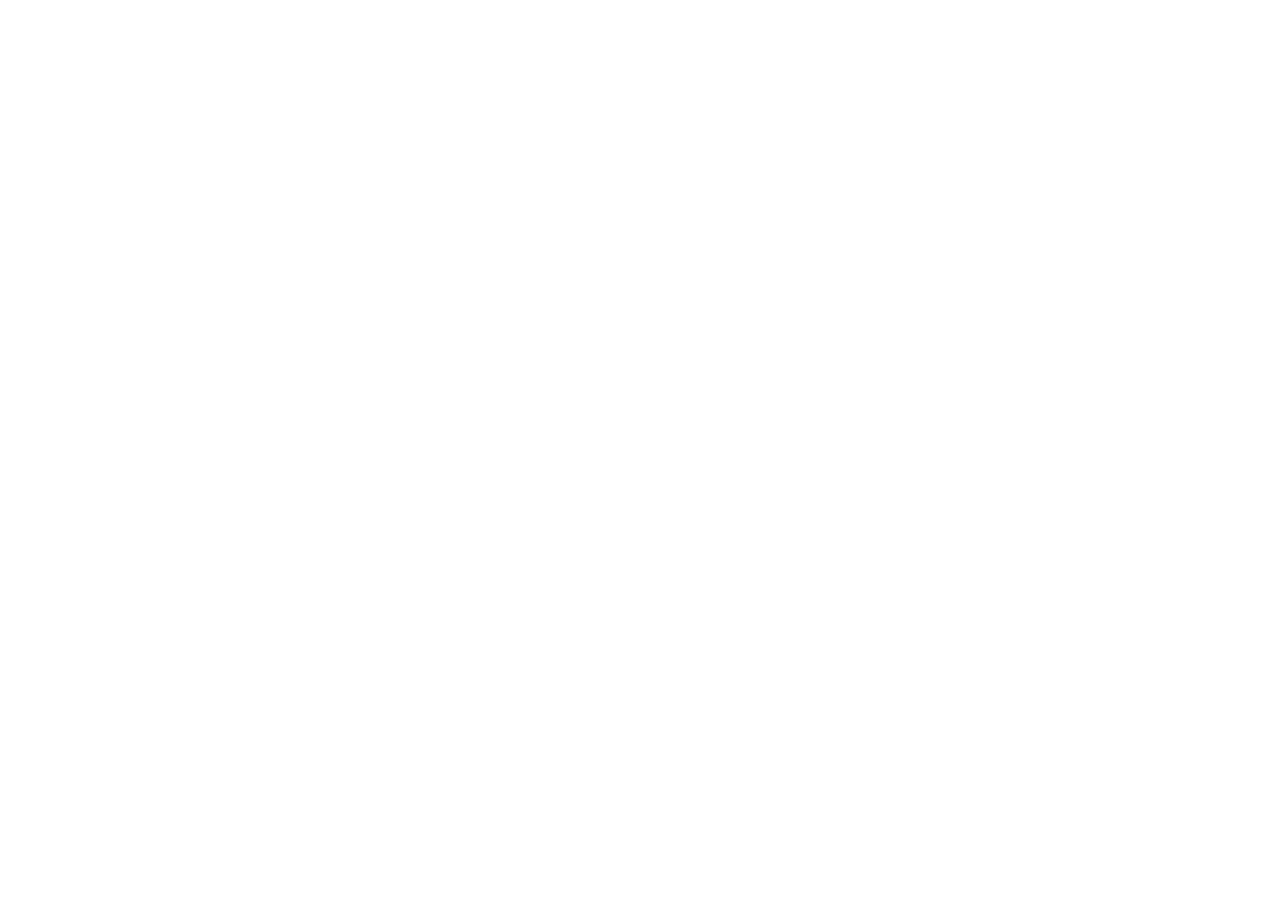
==== index.html @ df2fe802 "Add files via upload" ====
<!DOCTYPE html>
<html lang="en">
	<head>
		<meta charset="UTF-8" />
		<meta name="viewport" content="width=device-width, initial-scale=1.0" />
		<title>Flappy Bird AI</title>
		<script src="p5.js"></script>
		<script src="p5.sound.min.js"></script>
		<style>
			body {
				display: flex;
				justify-content: center;
				margin-top: 15px;
			}

			.ai-info {
				position: absolute;
				left: 12%;
				font-weight: bold;
				font-size: 60px;
				font-family: sans-serif;
			}
		</style>
	</head>
	<body>
		<script src="population.js"></script>
		<script src="sketch.js"></script>
		<script src="bird.js"></script>
		<script src="pipes.js"></script>
		<script src="ground.js"></script>
		<script src="connection.js"></script>
		<script src="connectionhistory.js"></script>
		<script src="node.js"></script>
		<script src="genome.js"></script>
		<script src="species.js"></script>
		<script src="networkvisualizer.js"></script>
	</body>
</html>
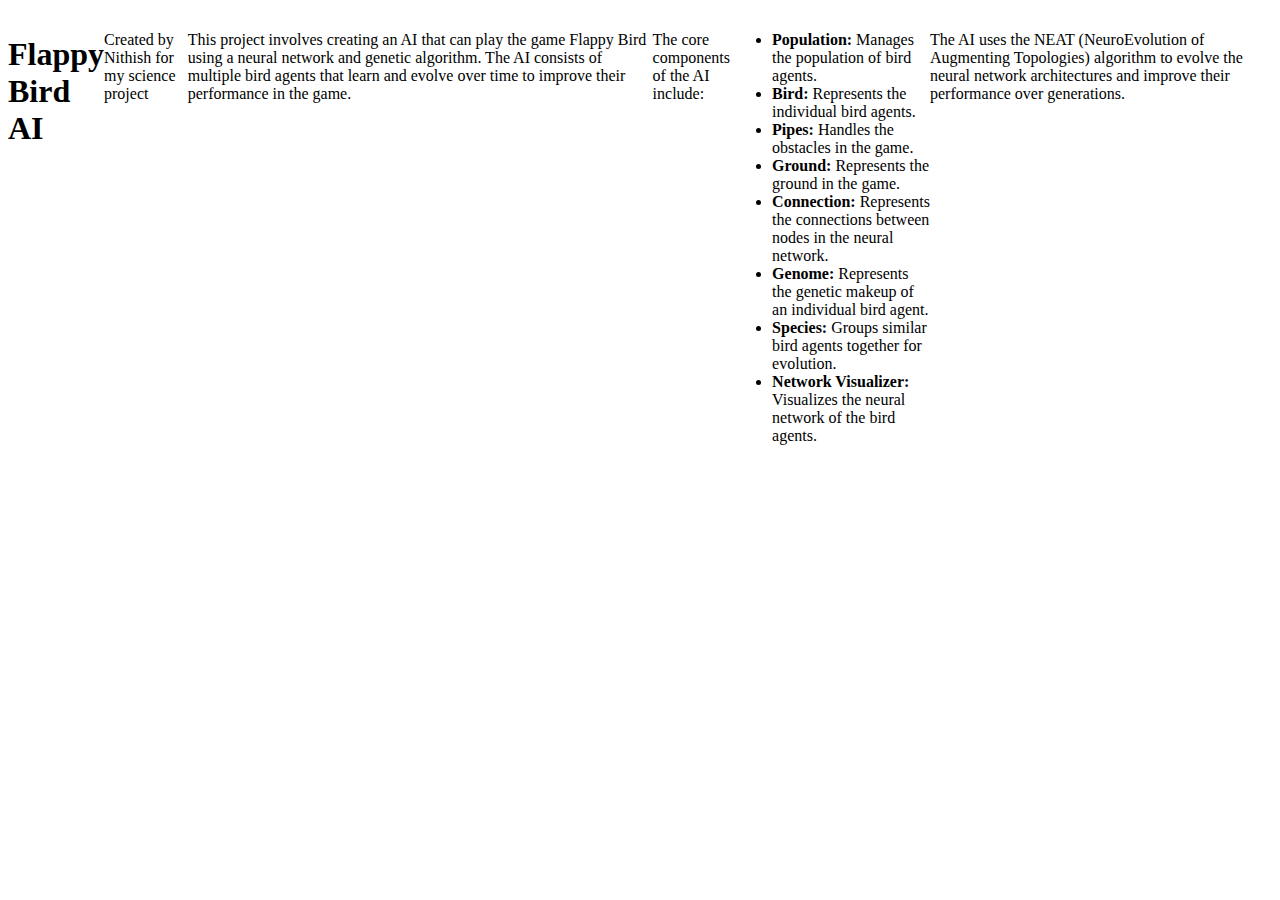
==== commit 358a4de5: "Update index.html" ====
--- a/index.html
+++ b/index.html
@@ -34,5 +34,34 @@
 		<script src="genome.js"></script>
 		<script src="species.js"></script>
 		<script src="networkvisualizer.js"></script>
+		<h1>Flappy Bird AI</h1>
+		<p>Created by Nithish for my science project</p>
+		<p>
+			This project involves creating an AI that can play the game Flappy Bird
+			using a neural network and genetic algorithm. The AI consists of multiple
+			bird agents that learn and evolve over time to improve their performance
+			in the game.
+		</p>
+		<p>
+			The core components of the AI include:
+			<ul>
+				<li><strong>Population:</strong> Manages the population of bird agents.</li>
+				<li><strong>Bird:</strong> Represents the individual bird agents.</li>
+				<li><strong>Pipes:</strong> Handles the obstacles in the game.</li>
+				<li><strong>Ground:</strong> Represents the ground in the game.</li>
+				<li><strong>Connection:</strong> Represents the connections between nodes in the neural network.</li>
+				<li><strong>Genome:</strong> Represents the genetic makeup of an individual bird agent.</li>
+				<li><strong>Species:</strong> Groups similar bird agents together for evolution.</li>
+				<li><strong>Network Visualizer:</strong> Visualizes the neural network of the bird agents.</li>
+			</ul>
+		</p>
+		<p>
+			The AI uses the NEAT (NeuroEvolution of Augmenting Topologies) algorithm to
+			evolve the neural network architectures and improve their performance over
+			generations.
+		</p>
+	</div>
+</body>
+</html>
 	</body>
 </html>
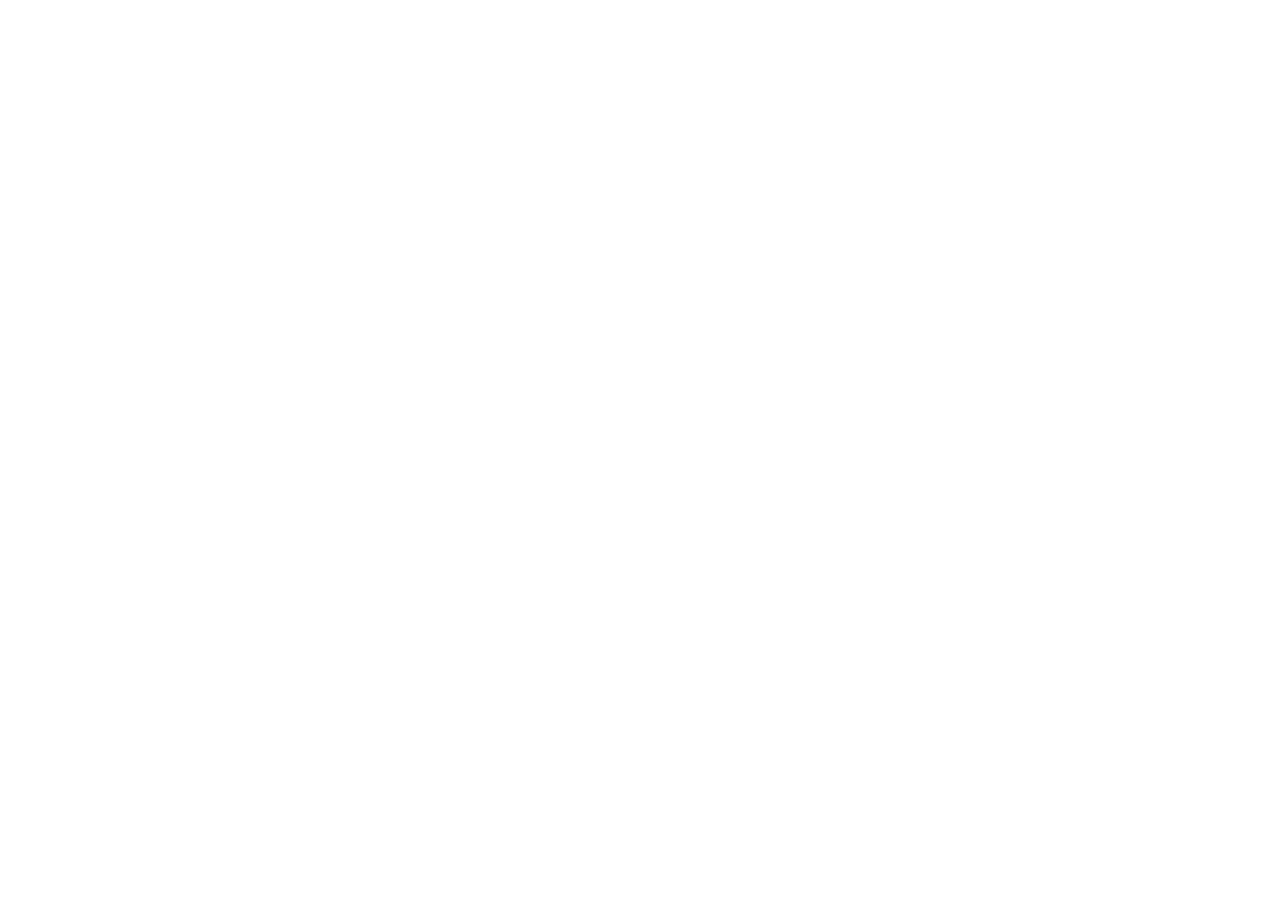
==== commit 4b9e27ad: "Update index.html" ====
--- a/index.html
+++ b/index.html
@@ -34,34 +34,5 @@
 		<script src="genome.js"></script>
 		<script src="species.js"></script>
 		<script src="networkvisualizer.js"></script>
-		<h1>Flappy Bird AI</h1>
-		<p>Created by Nithish for my science project</p>
-		<p>
-			This project involves creating an AI that can play the game Flappy Bird
-			using a neural network and genetic algorithm. The AI consists of multiple
-			bird agents that learn and evolve over time to improve their performance
-			in the game.
-		</p>
-		<p>
-			The core components of the AI include:
-			<ul>
-				<li><strong>Population:</strong> Manages the population of bird agents.</li>
-				<li><strong>Bird:</strong> Represents the individual bird agents.</li>
-				<li><strong>Pipes:</strong> Handles the obstacles in the game.</li>
-				<li><strong>Ground:</strong> Represents the ground in the game.</li>
-				<li><strong>Connection:</strong> Represents the connections between nodes in the neural network.</li>
-				<li><strong>Genome:</strong> Represents the genetic makeup of an individual bird agent.</li>
-				<li><strong>Species:</strong> Groups similar bird agents together for evolution.</li>
-				<li><strong>Network Visualizer:</strong> Visualizes the neural network of the bird agents.</li>
-			</ul>
-		</p>
-		<p>
-			The AI uses the NEAT (NeuroEvolution of Augmenting Topologies) algorithm to
-			evolve the neural network architectures and improve their performance over
-			generations.
-		</p>
-	</div>
-</body>
-</html>
 	</body>
 </html>
